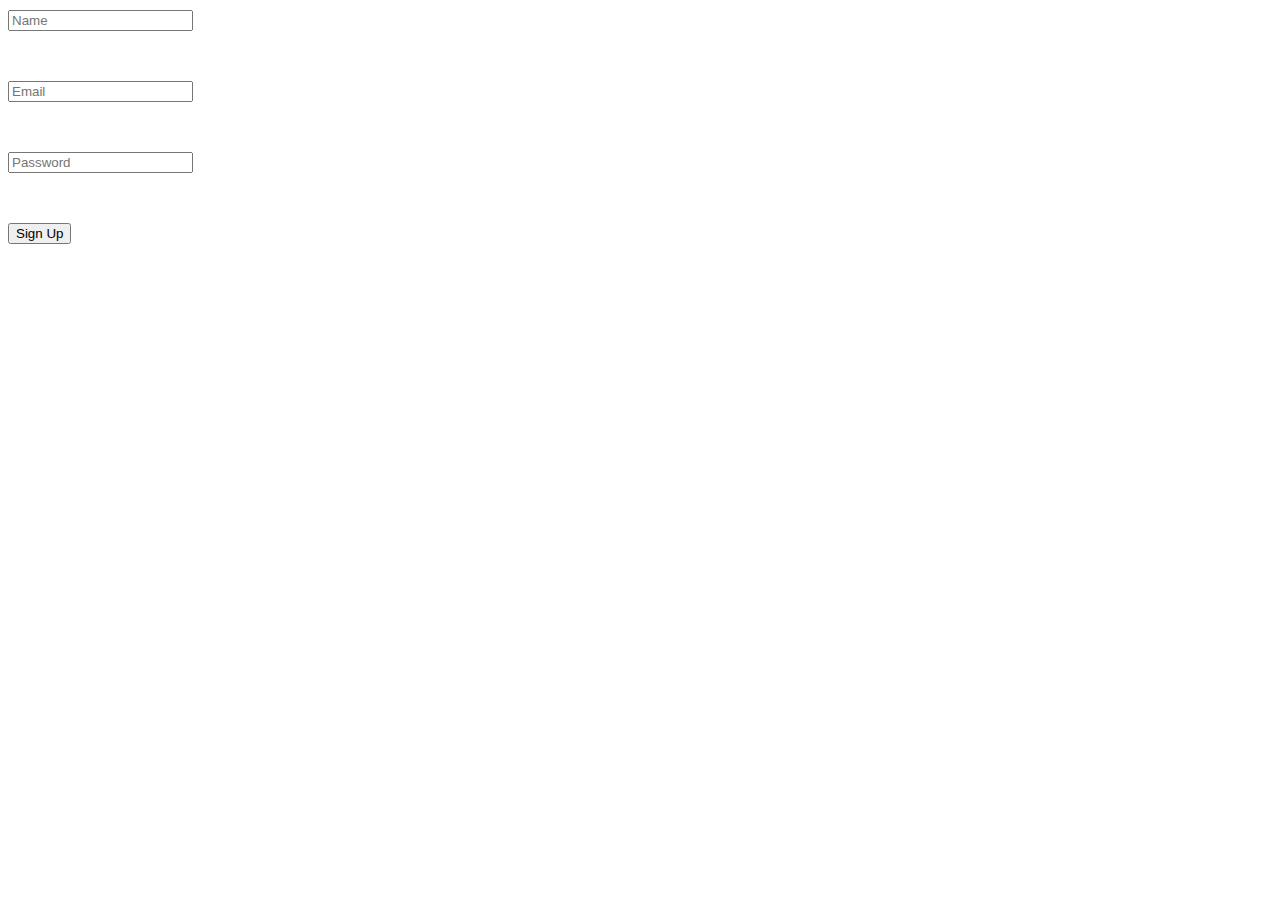
==== assignments/2. forms/index.html @ bb460886 "final commit" ====
<!DOCTYPE html>
<html lang="en">
  <head>
    <meta charset="UTF-8"/>
    <meta name="viewport" content="width=device-width, initial-scale=1.0"/>
    <meta http-equiv="X-UA-Compatible" content="ie=edge" />
    <title>Forms</title>
    <style>
      body {
        font-family: -apple-system, BlinkMacSystemFont, 'Segoe UI', Roboto, Oxygen, Ubuntu, Cantarell, 'Open Sans', 'Helvetica Neue', sans-serif;
      }
      input {
        display: block;
        margin: 10px 0;
      }
      .hidden {
        visibility: hidden;
      }
    </style>
  </head>
  <main>
    <form action="">
      <input class="name" type="text" placeholder="Name">
      <p class=" hidden name-hidden">Name can't be empty</p>
      <input class="email" type="email" placeholder="Email">
      <p class=" hidden name-hidden">Email can't be empty</p>
      <input class = "password" type="password" placeholder="Password">
      <p class=" hidden name-hidden">Password can't be empty</p>
      <button class="btn">Sign Up</button>
    </form> 
  </main>
    <script>
      let form = document.querySelector("form");
      let password = document.querySelector(".password");
      let name = document.querySelector(".name");
      let email = document.querySelector(".email");
      let btn = document.querySelector(".btn");
      let inputField = false;
      let emailField = false;
      let passwordField = false;
      name.addEventListener("keyup", function(event) {
        if(name.value!=="") {
          inputField = true;
          console.log(inputField);
        }
      });
      email.addEventListener("keyup", function(event){
        if(email.value!==""){
          emailField = true;
        }
      });
      password.addEventListener("keyup", function(event){
        if(password.value!==""){
          passwordField = true;
        }
      });

      btn.addEventListener("click", function(event) {
        if(inputField&&emailField&&passwordField) {
          form.style.display="none";
          let p = document.createElement("p");
          p.textContent = `You are ${name.value} Your email: ${email.value} and password is ${password.value}`;
          document.body.append(p);
        } 
      });
    </script>
</body>
</html>
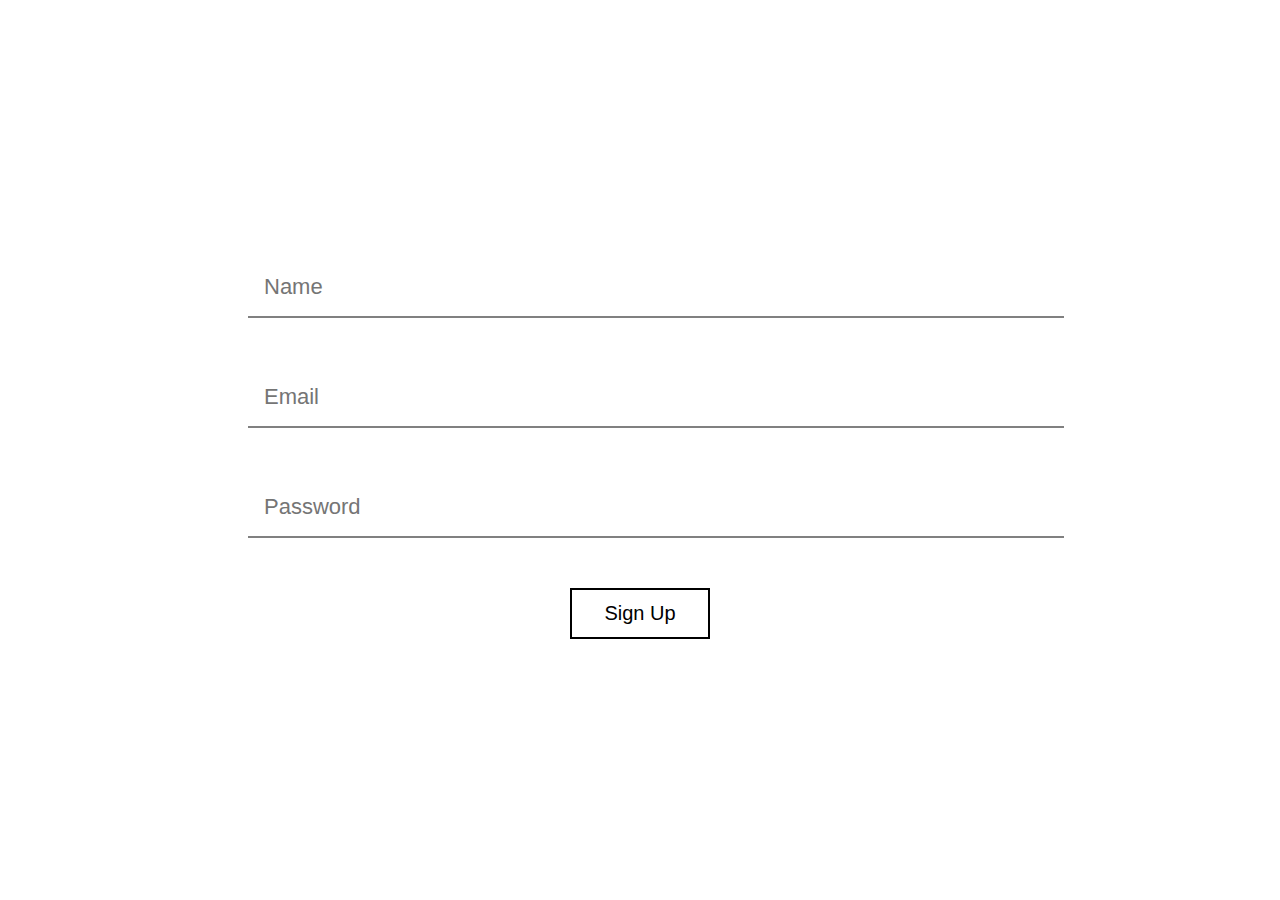
==== commit 8af611fe: "form" ====
--- a/assignments/2. forms/index.html
+++ b/assignments/2. forms/index.html
@@ -6,6 +6,27 @@
     <meta http-equiv="X-UA-Compatible" content="ie=edge" />
     <title>Forms</title>
     <style>
+      .container {
+        max-width: 900px;
+        margin: 0 auto;
+        text-align: center;
+        padding: 15rem;
+      }
+      input {
+        width: 100%;
+        padding: 1rem ;
+        border: none;
+        border-bottom: 2px solid grey;
+        font-size: 22px;
+        outline: none;
+      }
+      .btn {
+        padding: 12px 32px;
+        font-size: 20px;
+        background-color: transparent;
+        border: 2px solid black;
+        cursor: pointer;
+      }
       body {
         font-family: -apple-system, BlinkMacSystemFont, 'Segoe UI', Roboto, Oxygen, Ubuntu, Cantarell, 'Open Sans', 'Helvetica Neue', sans-serif;
       }
@@ -15,19 +36,24 @@
       }
       .hidden {
         visibility: hidden;
+        color: tomato;
+        text-align: left;
       }
     </style>
   </head>
   <main>
-    <form action="">
-      <input class="name" type="text" placeholder="Name">
-      <p class=" hidden name-hidden">Name can't be empty</p>
-      <input class="email" type="email" placeholder="Email">
-      <p class=" hidden name-hidden">Email can't be empty</p>
-      <input class = "password" type="password" placeholder="Password">
-      <p class=" hidden name-hidden">Password can't be empty</p>
-      <button class="btn">Sign Up</button>
-    </form> 
+    <div class="container">
+      <form action="">
+        <input class="name" type="text" placeholder="Name">
+        <p class=" hidden name-hidden">*Name can't be empty</p>
+        <input class="email" type="email" placeholder="Email">
+        <p class=" hidden email-hidden">*Email can't be empty</p>
+        <input class = "password" type="password" placeholder="Password">
+        <p class=" hidden password-hidden">*Password can't be empty</p>
+        <button class="btn">Sign Up</button>
+      </form> 
+    </div>
+    
   </main>
     <script>
       let form = document.querySelector("form");
@@ -35,33 +61,53 @@
       let name = document.querySelector(".name");
       let email = document.querySelector(".email");
       let btn = document.querySelector(".btn");
+      let nameHidden = document.querySelector(".name-hidden");
+      let emailHidden = document.querySelector(".email-hidden");
+      let passwordHidden = document.querySelector(".password-hidden");
       let inputField = false;
       let emailField = false;
       let passwordField = false;
+      let arr = [];
       name.addEventListener("keyup", function(event) {
+        event.preventDefault();
         if(name.value!=="") {
           inputField = true;
-          console.log(inputField);
+         
         }
       });
       email.addEventListener("keyup", function(event){
+        event.preventDefault();
         if(email.value!==""){
           emailField = true;
+         
         }
       });
       password.addEventListener("keyup", function(event){
+        event.preventDefault();
         if(password.value!==""){
           passwordField = true;
+         
         }
       });
 
       btn.addEventListener("click", function(event) {
-        if(inputField&&emailField&&passwordField) {
+        event.preventDefault();
+        if (inputField == false) {
+          nameHidden.style.visibility = "visible";
+        } 
+        if (emailField == false) {
+            emailHidden.style.visibility = "visible";
+        }
+        if(passwordField== false) {
+          passwordHidden.style.visibility="visible";
+        }
+        else if(inputField&&emailField&&passwordField) {
           form.style.display="none";
           let p = document.createElement("p");
           p.textContent = `You are ${name.value} Your email: ${email.value} and password is ${password.value}`;
+          p.classList.add("container");
           document.body.append(p);
-        } 
+        }
       });
     </script>
 </body>
